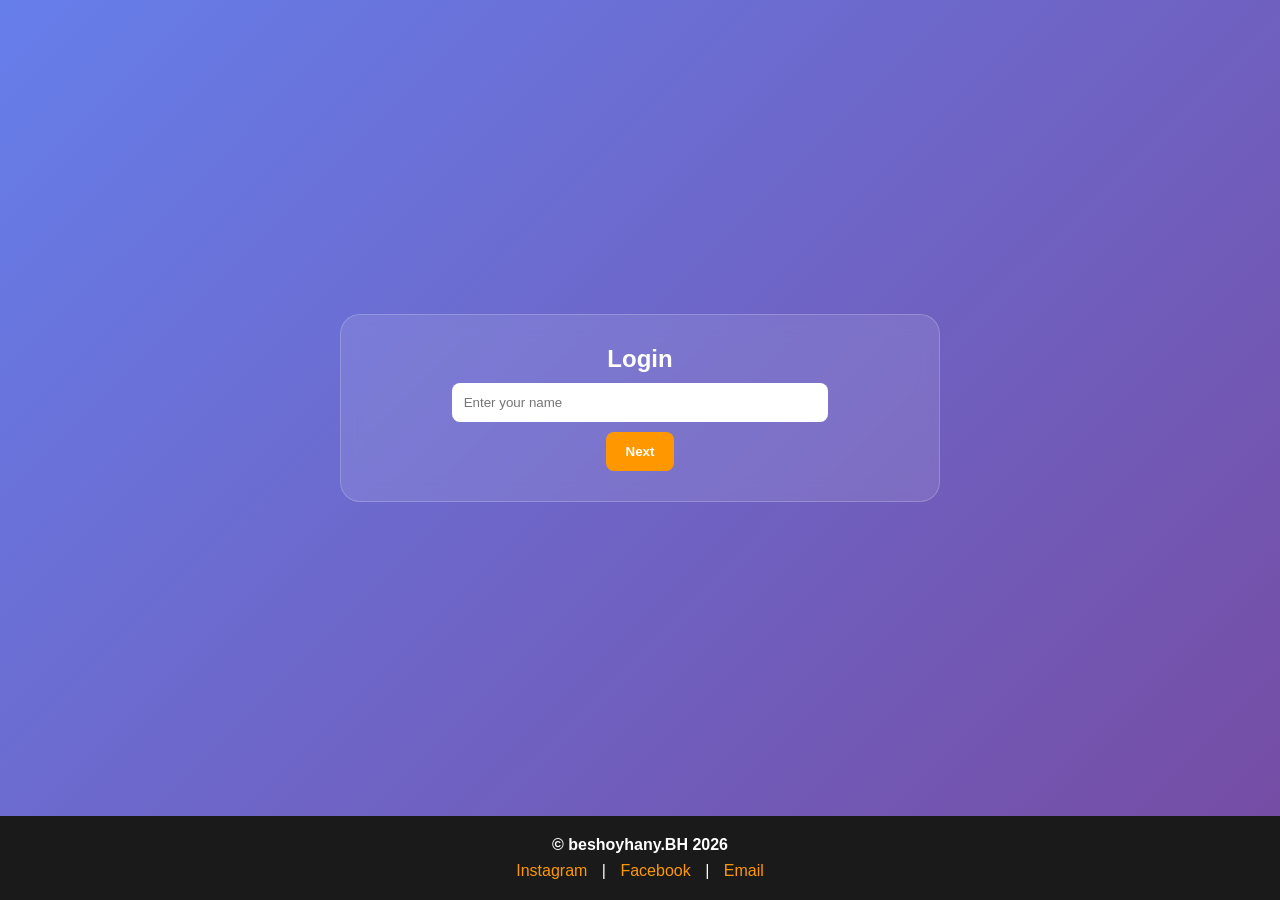
==== index.html @ 19ee91da "Add files via upload" ====
<!DOCTYPE html>
<html lang="en">
<head>
    <meta charset="UTF-8">
    <meta name="viewport" content="width=device-width, initial-scale=1.0">
    <title>Beshoy Hany - Task Manager</title>
    <link rel="stylesheet" href="page.css">
</head>
<body>

    <div class="container">
        <section id="page1" class="page active">
            <div class="card">
                <h1>Login</h1>
                <input type="text" id="usernameInput" placeholder="Enter your name">
                <br>
                <button onclick="goToPage2()">Next</button>
            </div>
        </section>

        <section id="page2" class="page">
            <div id="welcomeScreen" class="welcome-txt"></div>
            
            <div id="taskModule" class="card" style="display: none;">
                <div id="infoArea" class="info-banner"></div>
                <h2>What tasks do we have today?</h2>
                <div class="input-group">
                    <input type="text" id="taskInput" placeholder="Add a task...">
                    <button onclick="addTask()">Add</button>
                </div>
                <ul id="taskList"></ul>
                <button onclick="goToPage3()" class="nav-btn">Next</button>
            </div>
        </section>

        <section id="page3" class="page">
            <div class="card review-card">
                <div class="left-align-section">
                    <h2>What did you accomplish today?</h2>
                    <ul id="accomplishList"></ul>
                </div>
    <hr class="divider">

    <div class="card">
    <div id="postponeQuestionArea">
        <h3>Do you want to postpone some tasks to tomorrow?</h3>
        <button class="choice-btn" onclick="handleFinalChoice('yes')">Yes</button>
        <button class="choice-btn" onclick="handleFinalChoice('no')">No</button>
    </div>

    <div id="postponeInputArea" style="display: none;">
        <h3>What do you want to postpone until tomorrow?</h3>
        <input type="text" id="postponeInput" placeholder="Enter task...">
        <button onclick="addPostpone()">Add</button>
    </div>

    <div id="efficiencyMsg" style="display: none; color: #00e676; margin: 15px 0;">
        You have completed your tasks efficiently!
    </div>

    <button onclick="showFinish()" class="finish-btn" style="margin-top: 20px;">Finish</button>

    <p id="thankYouMsg" style="display: none; margin-top: 20px; font-weight: bold;">
        made by Beshoy Hany 2026, thank you
    </p>
</div>

</section>
</div>
<footer>
        <p class="copyright">© beshoyhany.BH 2026</p>
        <div class="links">
            <a href="https://www.instagram.com/boshaa_hany222/#" target="_blank">Instagram</a> | 
            <a href="https://www.facebook.com/anabisho.hany" target="_blank">Facebook</a> | 
            <a href="mailto:byshwhany330@gmail.com">Email</a>
        </div>
    </footer>

    <script src="script.js"></script>
</body>
</html>
---- page.css ----
* {
    margin: 0;
    padding: 0;
    box-sizing: border-box;
    font-family: 'Segoe UI', Arial, sans-serif;
}

body {
    background: linear-gradient(135deg, #667eea, #764ba2);
    color: white;
    min-height: 100vh;
    display: flex;
    flex-direction: column;
}

.container {
    flex: 1;
    display: flex;
    justify-content: center;
    align-items: center;
    padding: 20px;
}

.page { display: none; width: 100%; max-width: 600px; }
.active { display: block; }

.card {
    background: rgba(255, 255, 255, 0.1);
    backdrop-filter: blur(10px);
    padding: 30px;
    border-radius: 20px;
    border: 1px solid rgba(255, 255, 255, 0.2);
    text-align: center;
}

.left-align-section { text-align: left; margin-bottom: 25px; }

input {
    padding: 12px;
    border-radius: 8px;
    border: none;
    margin: 10px 0;
    width: 70%;
}

button {
    padding: 12px 20px;
    background: #ff9800;
    color: white;
    border: none;
    border-radius: 8px;
    cursor: pointer;
    font-weight: bold;
}

button:hover { background: #e68900; }

.choice-btn {
    background: transparent;
    border: 2px solid white;
    margin: 10px;
    min-width: 80px;
}

.choice-btn:hover { background: white; color: #764ba2; }

ol {
    list-style-type: none; /* ده بيلغي النقطة السوداء تماماً */
    padding: 0;
    margin: 0;
}

#taskList {
    list-style: none; /* عشان تشيل الأرقام أو النقط */
    padding: 0;
    margin: 20px 0;
    text-align: left; /* المحاذاة اللي طلبتها جهة اليسار */
}

#taskList li {
    background: rgba(255, 255, 255, 0.1);
    margin-bottom: 8px;
    padding: 10px;
    border-radius: 5px;
    border-left: 4px solid #ff9800; /* خط برتقالي شيك من الجنب */
}
/* الفوتر */
footer {
    background: #1a1a1a;
    padding: 20px 0;
    text-align: center;
    width: 100%;
    margin-top: auto; /* السحر اللي بيخليه يروح لآخر الصفحة مهما كان المحتوى قليل */
    position: relative; /* عشان يفضل في الترتيب الطبيعي بعد الـ container */
    z-index: 10;
}

footer a { color: #ff9800; text-decoration: none; margin: 0 10px; }
.copyright { margin-bottom: 8px; font-weight: bold; }

.welcome-txt { font-size: 2.5rem; font-weight:bolder; }
.info-banner { margin-bottom: 20px; font-size: 0.9rem; opacity: 0.8; font-style: italic; }
.divider { border: 0; border-top: 1px solid rgba(255,255,255,0.2); margin: 20px 0; }
.final-msg { margin-top: 20px; color: #c81622; font-size: 1.2rem; font-weight: bold; }
#thankYouMsg {
    margin-top: 20px;
    font-weight: bold;
    font-size: 1.2rem;
    color: #c92828; /* اللون البرتقالي بتاع الزراير */
    text-shadow: 1px 1px 2px rgba(0,0,0,0.5); /* ضل خفيف عشان ينطق الكلام */
}
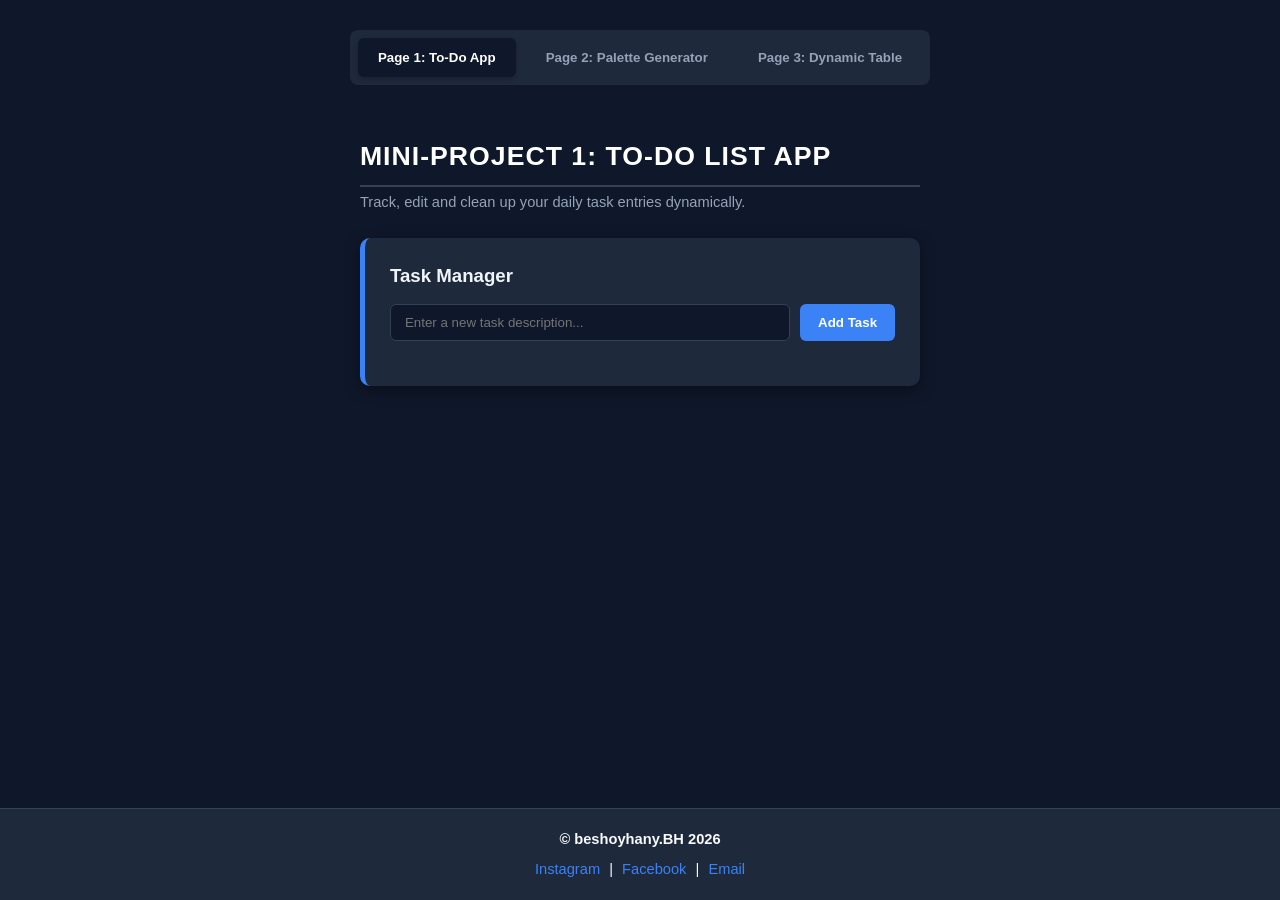
==== commit 8dcddb60: "Add files via upload" ====
--- a/index.html
+++ b/index.html
@@ -3,71 +3,327 @@
 <head>
     <meta charset="UTF-8">
     <meta name="viewport" content="width=device-width, initial-scale=1.0">
-    <title>Beshoy Hany - Task Manager</title>
-    <link rel="stylesheet" href="page.css">
+    <title>Multi-Project Web Application Workspace</title>
+    <style>
+        *, *::before, *::after {
+            box-sizing: border-box;
+        }
+
+        body {
+            font-family: 'Segoe UI', Tahoma, Geneva, Verdana, sans-serif;
+            background-color: #0f172a;
+            color: #f8fafc;
+            margin: 0;
+            padding: 0;
+            font-size: 11pt;
+            line-height: 1.4;
+            display: flex;
+            flex-direction: column;
+            min-height: 100vh;
+        }
+
+        .container {
+            max-width: 1000px;
+            margin: 30px auto;
+            padding: 0 15px;
+            flex: 1;
+        }
+
+        /* 3-Page Tab Navigation Styling */
+        .nav-tabs {
+            display: flex;
+            gap: 10px;
+            margin-bottom: 25px;
+            background-color: #1e293b;
+            padding: 8px;
+            border-radius: 8px;
+        }
+
+        .nav-tab {
+            padding: 12px 20px;
+            background-color: transparent;
+            color: #94a3b8;
+            border-radius: 6px;
+            font-weight: 600;
+            cursor: pointer;
+            transition: all 0.2s;
+            border: none;
+        }
+
+        .nav-tab.active {
+            background-color: #0f172a;
+            color: #ffffff;
+            box-shadow: 0 2px 5px rgba(0,0,0,0.2);
+        }
+
+        .page {
+            display: none;
+            padding: 10px;
+        }
+
+        .page.active {
+            display: block;
+        }
+
+        /* Distinct Page Title Styling */
+        .page-title {
+            font-size: 20pt;
+            color: #ffffff;
+            margin-bottom: 5px;
+            padding-bottom: 10px;
+            border-bottom: 2px solid #334155;
+            text-transform: uppercase;
+            letter-spacing: 1px;
+        }
+        
+        .page-subtitle {
+            color: #94a3b8;
+            font-size: 11pt;
+            margin-top: 0;
+            margin-bottom: 25px;
+        }
+
+        .project-card {
+            background-color: #1e293b;
+            border-radius: 10px;
+            padding: 25px;
+            box-shadow: 0 4px 15px rgba(0, 0, 0, 0.4);
+            margin-bottom: 20px;
+        }
+
+        /* Component Themes */
+        .card-todo { border-left: 5px solid #3b82f6; }
+        .card-palette { border-left: 5px solid #10b981; }
+        .card-table { border-left: 5px solid #8b5cf6; }
+
+        .section-header {
+            font-size: 14pt;
+            font-weight: bold;
+            margin-top: 0;
+            margin-bottom: 15px;
+            color: #f1f5f9;
+        }
+
+        /* Controls & Inputs */
+        .input-group {
+            display: flex;
+            gap: 10px;
+            margin-bottom: 20px;
+        }
+
+        input[type="text"], select {
+            background-color: #0f172a;
+            border: 1px solid #334155;
+            color: #ffffff;
+            padding: 10px 14px;
+            border-radius: 6px;
+            font-size: 10pt;
+            flex: 1;
+            outline: none;
+        }
+
+        button {
+            background-color: #334155;
+            color: #ffffff;
+            border: none;
+            padding: 10px 18px;
+            border-radius: 6px;
+            font-weight: 600;
+            font-size: 10pt;
+            cursor: pointer;
+            white-space: nowrap;
+        }
+
+        .btn-todo { background-color: #3b82f6; }
+        .btn-palette { background-color: #10b981; }
+        .btn-table { background-color: #8b5cf6; }
+        .btn-danger { background-color: #ef4444; }
+
+        /* Project 1: Todo Specifics */
+        .todo-item {
+            display: flex;
+            justify-content: space-between;
+            align-items: center;
+            background-color: #0f172a;
+            padding: 12px 16px;
+            border-radius: 6px;
+            margin-bottom: 8px;
+            border-left: 3px solid #3b82f6;
+        }
+
+        .todo-actions {
+            display: flex;
+            gap: 6px;
+        }
+
+        .todo-actions button {
+            padding: 5px 10px;
+            font-size: 9pt;
+        }
+
+        /* Project 2: Palette Specifics */
+        .palette-grid {
+            display: flex;
+            gap: 15px;
+            margin-top: 20px;
+        }
+
+        .color-card {
+            flex: 1;
+            height: 160px;
+            border-radius: 8px;
+            display: flex;
+            flex-direction: column;
+            justify-content: flex-end;
+            align-items: center;
+            padding-bottom: 15px;
+            font-weight: bold;
+            font-size: 10pt;
+            color: #ffffff;
+            text-shadow: 0 2px 4px rgba(0,0,0,0.8);
+            cursor: pointer;
+        }
+
+        /* Project 3: Table Grid Form */
+        .table-form-grid {
+            display: grid;
+            grid-template-columns: 2fr 2fr 1fr auto;
+            gap: 10px;
+            margin-bottom: 20px;
+        }
+
+        table {
+            width: 100%;
+            border-collapse: collapse;
+            margin-top: 15px;
+            background-color: #0f172a;
+            border-radius: 6px;
+            overflow: hidden;
+        }
+
+        th, td {
+            padding: 12px 15px;
+            text-align: left;
+            border-bottom: 1px solid #334155;
+        }
+
+        th {
+            background-color: #1e293b;
+            color: #8b5cf6;
+            text-transform: uppercase;
+            font-size: 10pt;
+        }
+
+        .badge {
+            display: inline-block;
+            padding: 4px 8px;
+            border-radius: 4px;
+            font-size: 9pt;
+            font-weight: 600;
+        }
+
+        .badge-active { background-color: rgba(16, 185, 129, 0.2); color: #10b981; }
+        .badge-pending { background-color: rgba(234, 179, 8, 0.2); color: #eab308; }
+        .badge-inactive { background-color: rgba(239, 68, 68, 0.2); color: #ef4444; }
+
+        /* Footer Styling */
+        footer {
+            background-color: #1e293b;
+            text-align: center;
+            padding: 20px;
+            margin-top: 40px;
+            border-top: 1px solid #334155;
+        }
+        footer .copyright {
+            margin: 0 0 10px 0;
+            font-weight: bold;
+            color: #f8fafc;
+        }
+        footer .links a {
+            color: #3b82f6;
+            text-decoration: none;
+            margin: 0 5px;
+            transition: color 0.2s;
+        }
+        footer .links a:hover {
+            color: #60a5fa;
+            text-decoration: underline;
+        }
+    </style>
 </head>
 <body>
 
     <div class="container">
-        <section id="page1" class="page active">
-            <div class="card">
-                <h1>Login</h1>
-                <input type="text" id="usernameInput" placeholder="Enter your name">
-                <br>
-                <button onclick="goToPage2()">Next</button>
+        
+        <div class="nav-tabs">
+            <button class="nav-tab active" onclick="switchTab('page1')">Page 1: To-Do App</button>
+            <button class="nav-tab" onclick="switchTab('page2')">Page 2: Palette Generator</button>
+            <button class="nav-tab" onclick="switchTab('page3')">Page 3: Dynamic Table</button>
+        </div>
+
+        <div id="page1" class="page active">
+            <h1 class="page-title">Mini-Project 1: To-Do List App</h1>
+            <p class="page-subtitle">Track, edit and clean up your daily task entries dynamically.</p>
+            
+            <div class="project-card card-todo">
+                <div class="section-header">Task Manager</div>
+                <div class="input-group">
+                    <input type="text" id="taskInput" placeholder="Enter a new task description...">
+                    <button class="btn-todo" onclick="addTask()">Add Task</button>
+                </div>
+                
+                <div id="taskList">
+                    </div>
             </div>
-        </section>
-
-        <section id="page2" class="page">
-            <div id="welcomeScreen" class="welcome-txt"></div>
+        </div>
+
+        <div id="page2" class="page">
+            <h1 class="page-title">Mini-Project 2: Color Palette Generator</h1>
+            <p class="page-subtitle">Generate hex combinations and tap to copy them onto your clipboard.</p>
             
-            <div id="taskModule" class="card" style="display: none;">
-                <div id="infoArea" class="info-banner"></div>
-                <h2>What tasks do we have today?</h2>
-                <div class="input-group">
-                    <input type="text" id="taskInput" placeholder="Add a task...">
-                    <button onclick="addTask()">Add</button>
+            <div class="project-card card-palette">
+                <div class="section-header">Random Color Grid</div>
+                <button class="btn-palette" onclick="generatePalette()" style="margin-bottom: 15px;">Generate New Mix</button>
+                <div class="palette-grid" id="paletteContainer"></div>
+            </div>
+        </div>
+
+        <div id="page3" class="page">
+            <h1 class="page-title">Mini-Project 3: Dynamic Table Builder</h1>
+            <p class="page-subtitle">Input your custom names, assign roles, and build your data grid live.</p>
+            
+            <div class="project-card card-table">
+                <div class="section-header">Add New Row Manually</div>
+                
+                <div class="table-form-grid">
+                    <input type="text" id="tableName" placeholder="Employee Name (e.g., Sarah Connor)">
+                    <input type="text" id="tableRole" placeholder="Role (e.g., QA Engineer)">
+                    <select id="tableStatus">
+                        <option value="Active">Active</option>
+                        <option value="Pending">Pending</option>
+                        <option value="Inactive">Inactive</option>
+                    </select>
+                    <button class="btn-table" onclick="addCustomRow()">Insert Row</button>
                 </div>
-                <ul id="taskList"></ul>
-                <button onclick="goToPage3()" class="nav-btn">Next</button>
+
+                <table>
+                    <thead>
+                        <tr>
+                            <th style="width: 10%;">ID</th>
+                            <th style="width: 40%;">Name</th>
+                            <th style="width: 30%;">Role</th>
+                            <th style="width: 20%;">Status</th>
+                        </tr>
+                    </thead>
+                    <tbody id="tableBody">
+                        </tbody>
+                </table>
             </div>
-        </section>
-
-        <section id="page3" class="page">
-            <div class="card review-card">
-                <div class="left-align-section">
-                    <h2>What did you accomplish today?</h2>
-                    <ul id="accomplishList"></ul>
-                </div>
-    <hr class="divider">
-
-    <div class="card">
-    <div id="postponeQuestionArea">
-        <h3>Do you want to postpone some tasks to tomorrow?</h3>
-        <button class="choice-btn" onclick="handleFinalChoice('yes')">Yes</button>
-        <button class="choice-btn" onclick="handleFinalChoice('no')">No</button>
+        </div>
+
     </div>
 
-    <div id="postponeInputArea" style="display: none;">
-        <h3>What do you want to postpone until tomorrow?</h3>
-        <input type="text" id="postponeInput" placeholder="Enter task...">
-        <button onclick="addPostpone()">Add</button>
-    </div>
-
-    <div id="efficiencyMsg" style="display: none; color: #00e676; margin: 15px 0;">
-        You have completed your tasks efficiently!
-    </div>
-
-    <button onclick="showFinish()" class="finish-btn" style="margin-top: 20px;">Finish</button>
-
-    <p id="thankYouMsg" style="display: none; margin-top: 20px; font-weight: bold;">
-        made by Beshoy Hany 2026, thank you
-    </p>
-</div>
-
-</section>
-</div>
-<footer>
+    <footer>
         <p class="copyright">© beshoyhany.BH 2026</p>
         <div class="links">
             <a href="https://www.instagram.com/boshaa_hany222/#" target="_blank">Instagram</a> | 
@@ -76,6 +332,118 @@
         </div>
     </footer>
 
-    <script src="script.js"></script>
+    <script>
+        // Tab system logic (Mimicking 3 Pages)
+        function switchTab(pageId) {
+            document.querySelectorAll('.page').forEach(p => p.classList.remove('active'));
+            document.querySelectorAll('.nav-tab').forEach(t => t.classList.remove('active'));
+            
+            document.getElementById(pageId).classList.add('active');
+            event.currentTarget.classList.add('active');
+        }
+
+        // --- Project 1: To-Do App Logic ---
+        let tasks = []; // Empty array to start fresh
+
+        function renderTasks() {
+            const container = document.getElementById('taskList');
+            container.innerHTML = '';
+            tasks.forEach(task => {
+                const item = document.createElement('div');
+                item.className = 'todo-item';
+                item.innerHTML = `
+                    <span>${task.text}</span>
+                    <div class="todo-actions">
+                        <button onclick="editTask(${task.id})">Edit</button>
+                        <button class="btn-danger" onclick="deleteTask(${task.id})">Delete</button>
+                    </div>
+                `;
+                container.appendChild(item);
+            });
+        }
+
+        function addTask() {
+            const input = document.getElementById('taskInput');
+            if (!input.value.trim()) return;
+            tasks.push({ id: Date.now(), text: input.value.trim() });
+            input.value = '';
+            renderTasks();
+        }
+
+        function editTask(id) {
+            const task = tasks.find(t => t.id === id);
+            if (!task) return;
+            const updated = prompt("Update task:", task.text);
+            if (updated && updated.trim()) {
+                task.text = updated.trim();
+                renderTasks();
+            }
+        }
+
+        function deleteTask(id) {
+            tasks = tasks.filter(t => t.id !== id);
+            renderTasks();
+        }
+
+        // --- Project 2: Palette Logic ---
+        function generatePalette() {
+            const container = document.getElementById('paletteContainer');
+            container.innerHTML = '';
+            const letters = '0123456789ABCDEF';
+            for (let i = 0; i < 5; i++) {
+                let color = '#';
+                for (let j = 0; j < 6; j++) color += letters[Math.floor(Math.random() * 16)];
+                
+                const card = document.createElement('div');
+                card.className = 'color-card';
+                card.style.backgroundColor = color;
+                card.innerHTML = `<span>${color}</span>`;
+                card.onclick = () => {
+                    navigator.clipboard.writeText(color);
+                    alert("Copied color code: " + color);
+                };
+                container.appendChild(card);
+            }
+        }
+
+        // --- Project 3: Table Builder Logic ---
+        let currentId = 0;
+
+        function addCustomRow() {
+            const nameInput = document.getElementById('tableName');
+            const roleInput = document.getElementById('tableRole');
+            const statusInput = document.getElementById('tableStatus');
+
+            if (!nameInput.value.trim() || !roleInput.value.trim()) {
+                alert("Please fill in both Name and Role fields.");
+                return;
+            }
+
+            currentId++;
+            const tbody = document.getElementById('tableBody');
+            const tr = document.createElement('tr');
+
+            let statusClass = 'badge-active';
+            if (statusInput.value === 'Pending') statusClass = 'badge-pending';
+            if (statusInput.value === 'Inactive') statusClass = 'badge-inactive';
+
+            tr.innerHTML = `
+                <td>${currentId}</td>
+                <td>${nameInput.value.trim()}</td>
+                <td>${roleInput.value.trim()}</td>
+                <td><span class="badge ${statusClass}">${statusInput.value}</span></td>
+            `;
+            tbody.appendChild(tr);
+
+            // Clear inputs
+            nameInput.value = '';
+            roleInput.value = '';
+            statusInput.value = 'Active';
+        }
+
+        window.onload = function() {
+            generatePalette();
+        };
+    </script>
 </body>
 </html>
